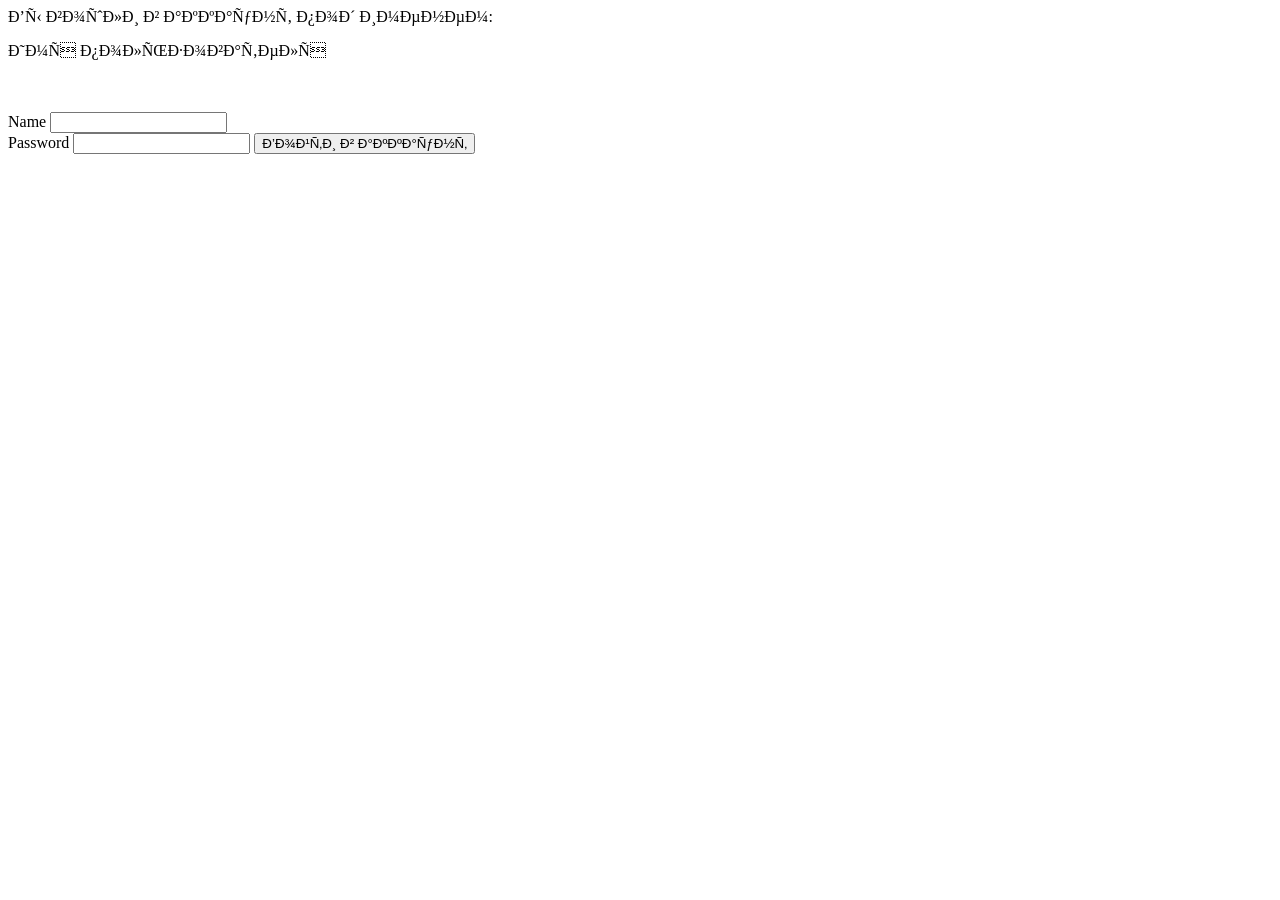
==== src/main/webapp/WEB-INF/templates/first/index.html @ 1ffea396 "feat: add controllers (IndexController, AuthenticationController, RegistrationController)" ====
<!DOCTYPE html>
<html xmlns:th="http://www.thymeleaf.org" lang="en">

<head>
    <meta charset="ISO-8859-1">
    <title>Домашняя страница пользователя</title>
</head>
<body>


<div th:if="${user != null}">
   Вы вошли в аккаунт под именем:  <p th:text="${user.name}">Имя пользователя</p>
</div>

<br>
<br>

<form th:action="@{/sign-in}" th:method="POST">

    <label for="login">Name</label>
    <input type="text" th:field="*{login}" id="login"/>

    <br/>
    <label for="password">Password</label>
    <input type="password" th:field="*{password}" id="password"/>

    <input type="submit" value="Войти в аккаунт"/>
</form>


</body>
</html>
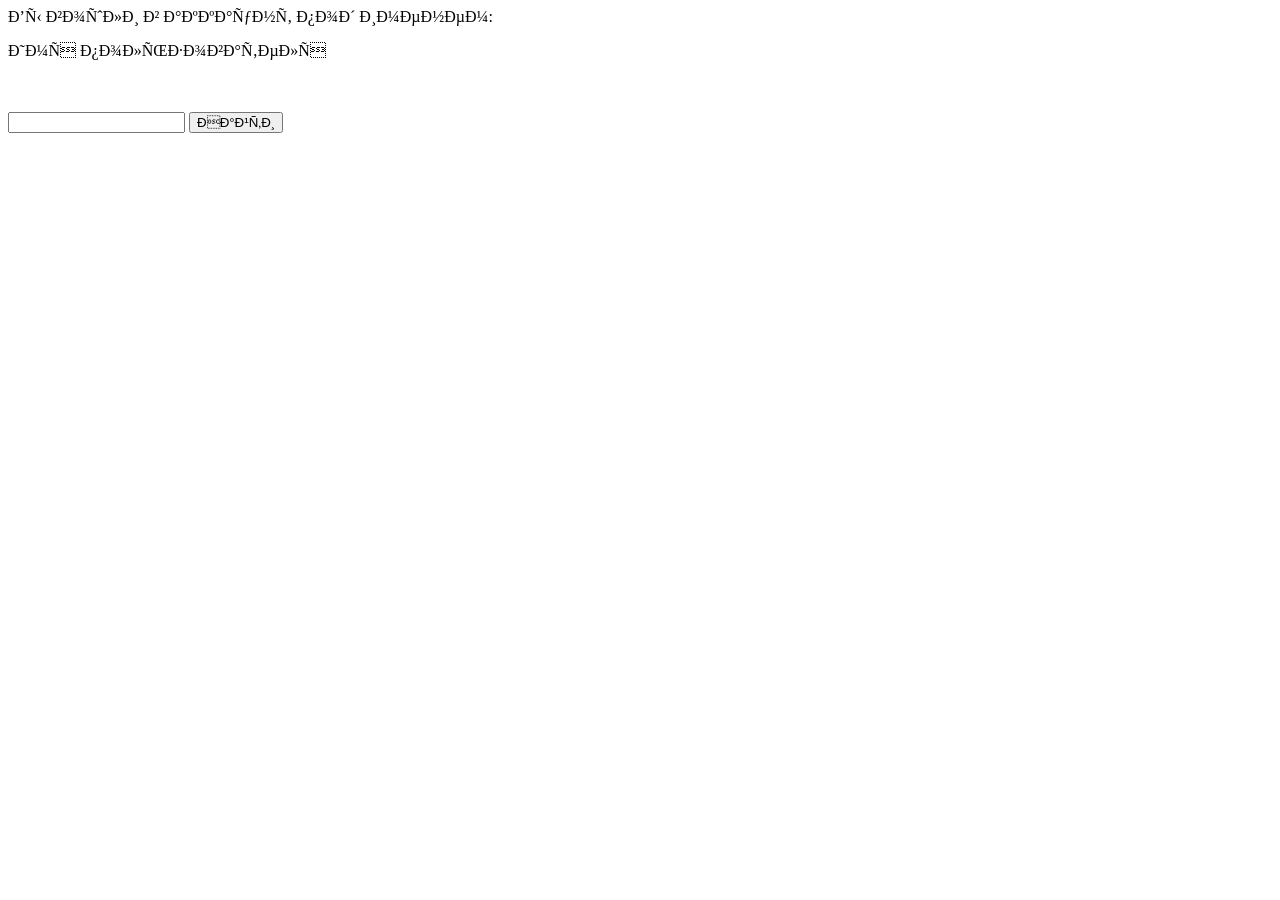
==== commit b70a6677: "feat: add base JpaRepository interface" ====
--- a/src/main/webapp/WEB-INF/templates/first/index.html
+++ b/src/main/webapp/WEB-INF/templates/first/index.html
@@ -16,16 +16,13 @@
 <br>
 <br>
 
-<form th:action="@{/sign-in}" th:method="POST">
 
-    <label for="login">Name</label>
-    <input type="text" th:field="*{login}" id="login"/>
-
-    <br/>
-    <label for="password">Password</label>
-    <input type="password" th:field="*{password}" id="password"/>
-
-    <input type="submit" value="Войти в аккаунт"/>
+<form th:action="@{/locations/search-results}" method="GET">
+    <input type="text"
+           name="locationName"
+           th:placeholder="'Введите название локации'"
+           required>
+    <button type="submit">Найти</button>
 </form>
 
 
